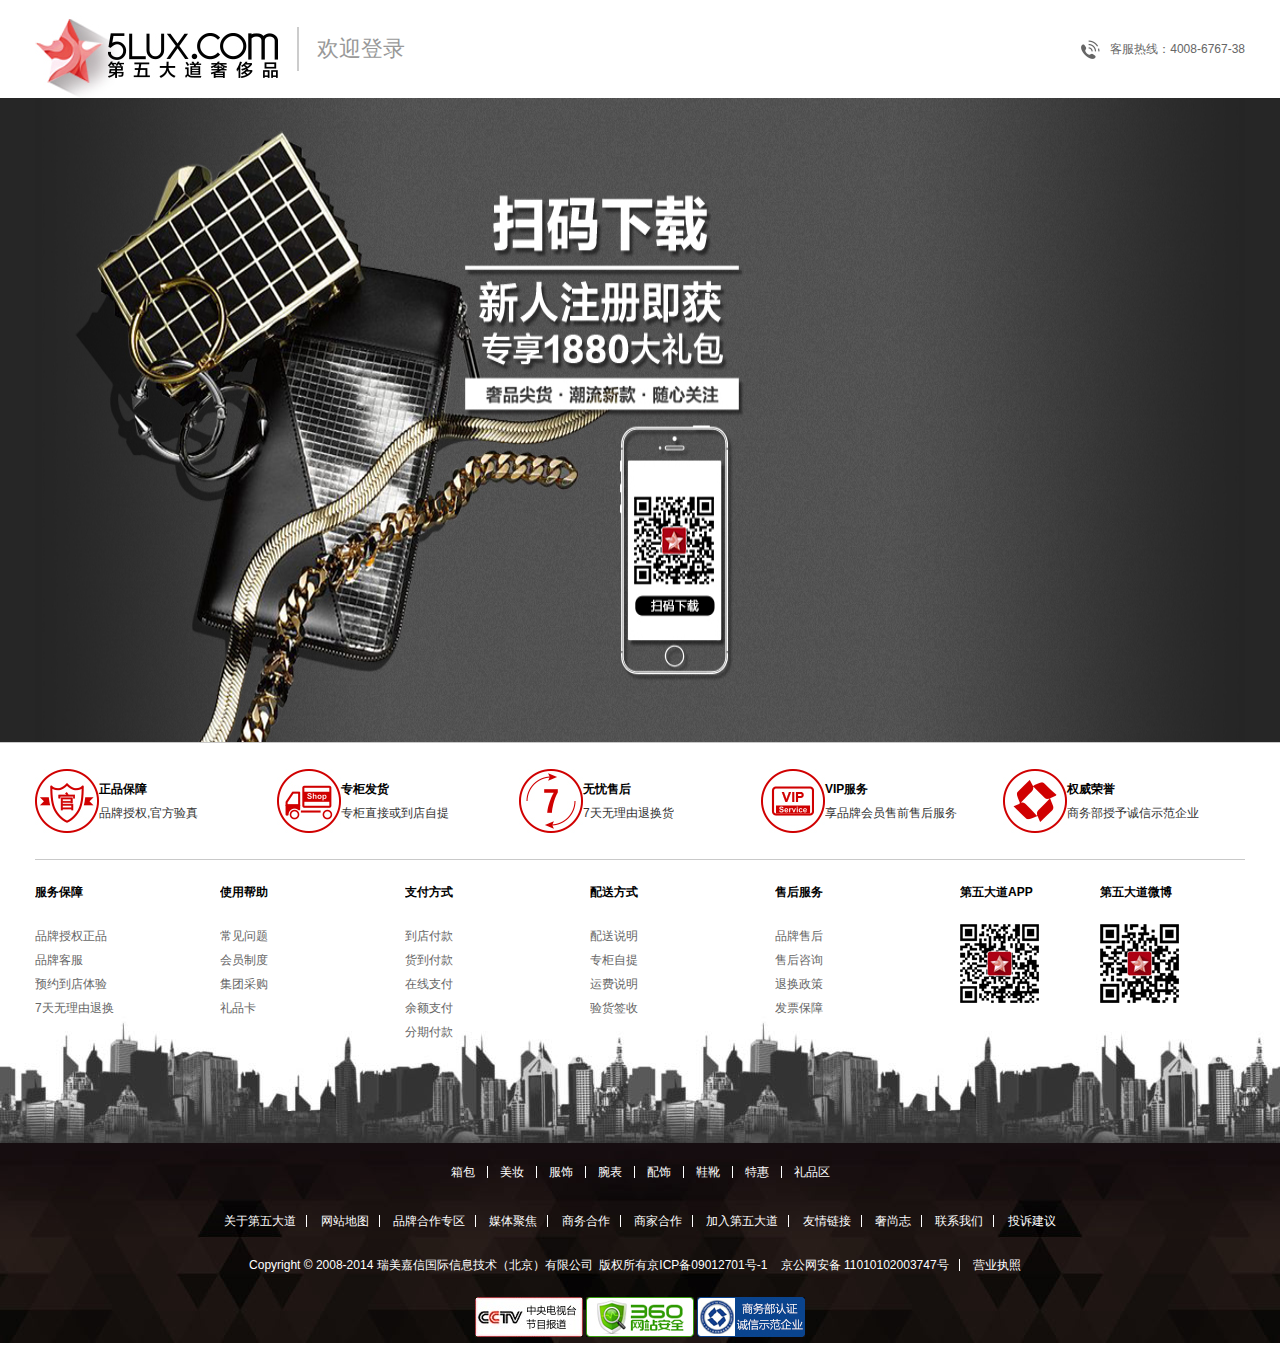
==== html/login.html @ a0257d9d "login页面背景图" ====
<!DOCTYPE html>
<html lang="en">

<head>
    <meta charset="UTF-8">
    <meta name="viewport" content="width=device-width, initial-scale=1.0">
    <meta http-equiv="X-UA-Compatible" content="ie=edge">
    <title>第五大道奢侈品网-中国奢侈品O2O网购平台，新款同步，门店提货</title>
    <link rel="stylesheet" href="../css/style.css">
</head>

<body>
    <header class="login">
        <div class="content clearfix">
            <a href="javascript:;" class="fl">
                <img src="../images/index/logo.jpg" alt="">
            </a>
            <span class="fl">欢迎登录</span>
            <p class="fr"><i></i>客服热线：4008-6767-38</p>
        </div>
    </header>
    <main class="login">
        <div class="content"></div>
    </main>

    <footer>
        <div class="content">
            <div class="footer_top clearfix">
                <ul class="footer_button">
                    <li>
                        <a href="javascript:;">
                            <img src="../images/index/footer_message01.jpg" alt="">
                        </a>
                        <div>
                            <p>正品保障</p>
                            <a href="javascript:;">品牌授权,官方验真</a>
                        </div>
                    </li>
                    <li>
                        <a href="javascript:;">
                            <img src="../images/index/footer_message02.jpg" alt="">
                        </a>
                        <div>
                            <p>专柜发货</p>
                            <a href="javascript:;">专柜直接或到店自提</a>
                        </div>
                    </li>
                    <li>
                        <a href="javascript:;">
                            <img src="../images/index/footer_message03.jpg" alt="">
                        </a>
                        <div>
                            <p>无忧售后</p>
                            <a href="javascript:;">7天无理由退换货</a>
                        </div>
                    </li>
                    <li>
                        <a href="javascript:;">
                            <img src="../images/index/footer_message04.jpg" alt="">
                        </a>
                        <div>
                            <p>VIP服务</p>
                            <a href="javascript:;">享品牌会员售前售后服务</a>
                        </div>
                    </li>
                    <li>
                        <a href="javascript:;">
                            <img src="../images/index/footer_message05.jpg" alt="">
                        </a>
                        <div>
                            <p>权威荣誉</p>
                            <a href="javascript:;">商务部授予诚信示范企业</a>
                        </div>
                    </li>
                </ul>
            </div>
            <div class="footer_center">
                <ul class="clearfix">
                    <li>
                        <span class="sp01">服务保障</span>
                        <span><a href="javascript:;" target="_blank">品牌授权正品</a></span>
                        <span><a href="javascript:;" target="_blank">品牌客服</a></span>
                        <span><a href="javascript:;" target="_blank">预约到店体验</a></span>
                        <span><a href="javascript:;" target="_blank">7天无理由退换</a></span>
                    </li>
                    <li>
                        <span class="sp01">使用帮助</span>
                        <span><a href="javascript:;" target="_blank">常见问题</a></span>
                        <span><a href="javascript:;" target="_blank">会员制度</a></span>
                        <span><a href="javascript:;" target="_blank">集团采购</a></span>
                        <span><a href="javascript:;" target="_blank">礼品卡</a></span>
                    </li>
                    <li>
                        <span class="sp01">支付方式</span>
                        <span><a href="javascript:;" target="_blank">到店付款</a></span>
                        <span><a href="javascript:;" target="_blank">货到付款</a></span>
                        <span><a href="javascript:;" target="_blank">在线支付</a></span>
                        <span><a href="javascript:;" target="_blank">余额支付</a></span>
                        <span><a href="javascript:;" target="_blank">分期付款</a></span>
                    </li>
                    <li>
                        <span class="sp01">配送方式</span>
                        <span><a href="javascript:;" target="_blank">配送说明</a></span>
                        <span><a href="javascript:;" target="_blank">专柜自提</a></span>
                        <span><a href="javascript:;" target="_blank">运费说明</a></span>
                        <span><a href="javascript:;" target="_blank">验货签收</a></span>
                    </li>
                    <li>
                        <span class="sp01">售后服务</span>
                        <span><a href="javascript:;" target="_blank">品牌售后</a></span>
                        <span><a href="javascript:;" target="_blank">售后咨询</a></span>
                        <span><a href="javascript:;" target="_blank">退换政策</a></span>
                        <span><a href="javascript:;" target="_blank">发票保障</a></span>
                    </li>
                    <li class="pht_app">
                        <span class="sp01">第五大道APP</span>
                        <span><img src="../images/index/footer_message06.jpg"></span>
                    </li>
                    <li class="pht_weibo">
                        <span class="sp01">第五大道微博</span>
                        <span><img src="../images/index/footer_message07.jpg"></span>
                    </li>
                </ul>
            </div>
            <div class="footer_bottom">
                <div class="footer_message_btm_t">
                    <a href="javascript:;" target="_blank">箱包</a>
                    <a href="javascript:;" target="_blank">美妆</a>
                    <a href="javascript:;" target="_blank">服饰</a>
                    <a href="javascript:;" target="_blank">腕表</a>
                    <a href="javascript:;" target="_blank">配饰</a>
                    <a href="javascript:;" target="_blank">鞋靴</a>
                    <a href="javascript:;" target="_blank">特惠</a>
                    <a href="javascript:;" target="_blank">礼品区</a>
                </div>
                <div class="footer_target">
                    <a href="javascript:;" target="_blank">关于第五大道</a>
                    <a href="javascript:;" target="_blank">网站地图</a>
                    <a href="javascript:;" target="_blank">品牌合作专区</a>
                    <a href="javascript:;" target="_blank">媒体聚焦</a>
                    <a href="javascript:;" target="_blank">商务合作</a>
                    <a href="javascript:;" target="_blank">商家合作</a>
                    <a href="javascript:;" target="_blank">加入第五大道</a>
                    <a href="javascript:;" target="_blank">友情链接</a>
                    <a href="javascript:;" target="_blank">奢尚志</a>
                    <a href="javascript:;" target="_blank">联系我们</a>
                    <a href="javascript:;" target="_blank" class="border0">投诉建议</a>
                    <p style="width:100%; padding:20px 0;">Copyright © 2008-2014 瑞美嘉信国际信息技术（北京）有限公司&nbsp;
                        版权所有京ICP备09012701号-1
                        <a target="_blank" href="javascript:;"><span>京公网安备 11010102003747号</span></a>
                        <a target="_blank" href="javascript:;" class="border0"><span>营业执照</span></a>
                    </p>
                </div>
                <a href="javascript:;"><img src="../images/index/contact_pic1.jpg"></a>
                <a href="javascript:;"><img src="../images/index/contact_pic2.jpg"></a>
                <a href="javascript:;"><img src="../images/index/contact_pic3.jpg"></a>
            </div>
        </div>
    </footer>

</body>

</html>
---- css/style.css ----
@charset "UTF-8";
body,
h1,
h2,
h3,
h4,
h5,
h6,
p,
a,
img,
ul,
li,
ol,
dl,
dt,
dd,
input,
figure,
figcaption {
  padding: 0;
  margin: 0;
}

ul,
ol {
  list-style: none;
}

img {
  display: block;
  border: 0;
}

input {
  outline: none;
}

body {
  font-size: 12px;
  font: 12px/200% 'microsoft yahei', '微软雅黑', Helvetica, Arial, Tahoma, "黑体", '宋体', sans-serif;
  color: #666;
}

h1,
h2,
h3,
h4,
h5,
h6 {
  font-weight: normal;
}

a {
  text-decoration: none;
  color: #666;
}

header,
footer,
nav,
main,
section,
aside,
article,
figure,
figcaption {
  display: block;
}

.fl {
  float: left;
}

.fr {
  float: right;
}

.ta-c {
  text-align: center;
}

.ta-l {
  text-align: left;
}

.ta-r {
  text-align: right;
}

.clearfix::after {
  content: "";
  display: block;
  height: 0;
  clear: both;
  visibility: hidden;
}

a {
  display: block;
}

a:hover {
  color: #b28247;
}

.content {
  width: 1210px;
  margin: 0 auto;
}

html, body {
  height: 100%;
}

/* footer */
footer {
  height: 600px;
  background: url(./images/index/footer_message_bg.jpg) center;
  border-top: 1px solid #c9c9c9;
}

footer .content .footer_top {
  height: 116px;
  border-bottom: 1px solid #c9c9c9;
}

footer .content .footer_top ul > li {
  width: 242px;
  height: 64px;
  float: left;
  margin-top: 26px;
}

footer .content .footer_top ul > li a {
  float: left;
  overflow: hidden;
}

footer .content .footer_top ul > li div {
  display: inline-block;
  width: 160px;
  height: 48px;
  margin-top: 8px;
}

footer .content .footer_top ul > li div p {
  font-weight: bold;
  color: #000;
}

footer .content .footer_top ul > li div a {
  color: #333;
  font-size: 12px;
}

footer .content .footer_top ul > li div a:hover {
  text-decoration: underline;
}

footer .content .footer_top ul > li div a img {
  width: 64px;
  height: 64px;
  display: inline-block;
  padding-left: 10px;
  padding-right: 5px;
  cursor: pointer;
  vertical-align: top;
}

footer .content .footer_center {
  height: 283px;
}

footer .content .footer_center ul li {
  float: left;
  width: 185px;
  overflow: hidden;
}

footer .content .footer_center ul li.pht_app {
  width: 140px;
  height: 283px;
}

footer .content .footer_center ul li.pht_weibo {
  width: 125px;
  height: 283px;
}

footer .content .footer_center ul li span.sp01 {
  font-weight: bold;
  color: #000;
  margin-top: 20px;
  margin-bottom: 20px;
  display: block;
}

footer .content .footer_center ul li a {
  font-size: 12px;
  line-height: 24px;
}

footer .content .footer_center ul li a:hover {
  text-decoration: underline;
  color: #333;
}

footer .content .footer_bottom {
  text-align: center;
}

footer .content .footer_bottom .footer_message_btm_t {
  line-height: 66px;
  font-size: 0;
}

footer .content .footer_bottom .footer_message_btm_t a {
  display: inline-block;
  font-size: 12px;
  line-height: 12px;
  border-right: solid #fff 1px;
  color: #fff;
  padding: 0 12px;
}

footer .content .footer_bottom .footer_message_btm_t a:hover {
  text-decoration: underline;
}

footer .content .footer_bottom .footer_message_btm_t a:last-child {
  border: 0;
}

footer .content .footer_bottom .footer_target a {
  display: inline-block;
  font-size: 12px;
  line-height: 12px;
  border-right: solid #fff 1px;
  color: #fff;
  padding: 0 10px;
}

footer .content .footer_bottom .footer_target a:hover {
  text-decoration: underline;
}

footer .content .footer_bottom .footer_target .border0 {
  border: 0;
}

footer .content .footer_bottom .footer_target p {
  padding: 20px 0;
  color: #fff;
}

footer .content .footer_bottom a {
  display: inline-block;
  border: 0;
}

footer {
  height: 600px;
  background: url(../images/index/footer_message_bg.jpg) center;
}

header.login {
  width: 100%;
  height: 98px;
}

header.login a {
  height: 98px;
  overflow: hidden;
  vertical-align: top;
}

header.login span {
  line-height: 44px;
  font-size: 22px;
  color: #999;
  vertical-align: middle;
  padding-left: 18px;
  border-left: solid #ccc 2px;
  margin-top: 27px;
  margin-left: 18px;
}

header.login p {
  line-height: 98px;
}

header.login p i {
  display: inline-block;
  width: 19px;
  height: 19px;
  padding-right: 10px;
  background-image: url(../images/index/phone-logo.png);
  background-size: 19px 19px;
  background-repeat: no-repeat;
  vertical-align: middle;
}

main.login {
  background: #262626;
}

main.login .content {
  background: url(../images/index/login_background1.jpg) no-repeat;
  padding: 30px 0;
  background-size: 100% 584px;
  position: relative;
  width: 1210px;
  height: 584px;
  background-repeat: no-repeat;
  background-size: 100% 100%;
  margin: 0 auto;
}
/*# sourceMappingURL=style.css.map */
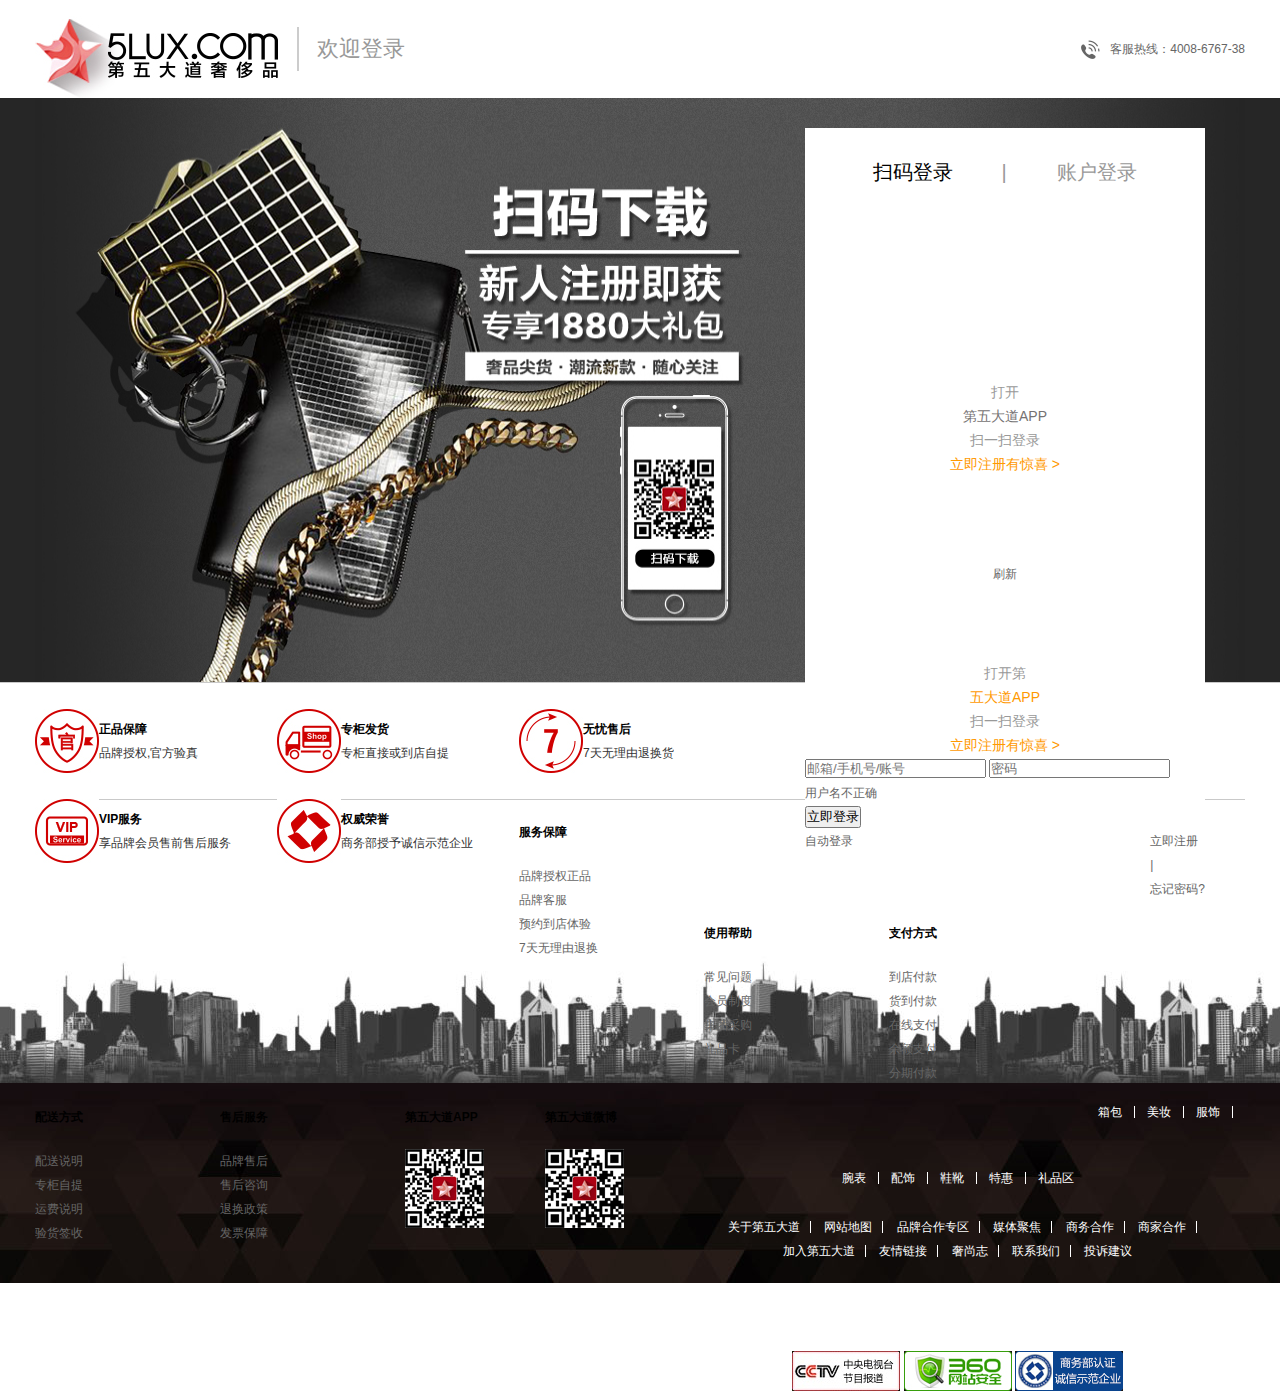
==== commit c08dccab: "登录页面，购物车页面，商品详情页面静态页面" ====
--- a/html/login.html
+++ b/html/login.html
@@ -20,7 +20,92 @@
         </div>
     </header>
     <main class="login">
-        <div class="content"></div>
+        <div class="content">
+            <div class="loginRight fr">
+                <ul class="log-title">
+                    <li class="list-active fl">扫码登录</li>|
+                    <li class="fr">账户登录</li>
+                </ul>
+                <div class="loginBody">
+                    <!-- 默认扫码 -->
+                    <div class="is-qcode-con" id="is_qcode_scan">
+                        <div class="qcode-hook">
+                            <img src="" class="scanqrcode_img">
+                            <img class="qc-img" src="">
+                        </div>
+                        <p>打开
+                            <a href="javascript:;">第五大道APP</a>
+                            扫一扫登录<br><a href="javascript:;" class="orange">立即注册有惊喜 &gt;</a> </p>
+                        <input type="hidden" name="tvalue">
+                    </div>
+                    <!-- 扫码成功提示 -->
+                    <div class="is-qcode-con" id="is_qcode_success">
+                        <img src="">
+                        <p style="padding:30px 0 15px; color: #333;font-size: 18px;">扫码成功</p>
+                        <p style="font-size: 14px;color: #999;">请勿刷新本页面，按手机提示操作！</p>
+                    </div>
+                    <!-- 扫码失败提示 -->
+                    <div class="is-qcode-con" id="is_qcode_error" style="display: table-cell;">
+                        <div class="q-faild" style="background-image: url(/vendor/images/5lux/login/new/qcode.png);">
+                            <div class="q-faild-mk">
+                                <div class="q-faild-mk-tt">二维码已过期</div>
+                                <a href="javascript:;" onclick="reset_data()" class="q-faild-mk-cn"
+                                    style="text-decoration: none;">刷新</a>
+                            </div>
+                        </div>
+                        <p class="start-text">打开第
+                            <a href="javascript:;">五大道APP</a>
+                            扫一扫登录<br><a href="javascript:;">立即注册有惊喜 &gt;</a> </p>
+                    </div>
+                    <!-- 账号密码登录 -->
+                    <div class="is-hook is_user" style="display: block;">
+                        <form method="post" id="submit" accept-charset="utf-8">
+                            <input type="text" name="username" value="" class="inp-hook text" placeholder="邮箱/手机号/账号">
+                            <input type="password" name="password" value="" class="inp-hook password" placeholder="密码">
+                            <div class="error-tip">
+                                <div class="error-tip-wp">
+                                    <!--错误提示默认关闭-->
+                                    <i class="tip-logo"></i>
+                                    <p class="tip-text">用户名不正确</p>
+                                </div>
+                            </div>
+                            <input type="submit" id="loginsubmit" value="立即登录" class="sub-btn submit">
+                            <ul class="sub-bottom">
+                                <li class="sub-bottom-left fl">
+                                    <label>
+                                        <input type="checkbox" name="" style="display: none;">
+                                        <i></i>
+                                    </label>
+                                    <p>自动登录</p>
+                                </li>
+                                <li class="sub-bottom-right fr">
+                                    <a href="javascript:;" class="rightSubmit">立即注册</a> |
+                                    <a href="javascript:;">忘记密码?</a> </li>
+                                <input type="hidden" name="returnurl" value="">
+                            </ul>
+                        </form>
+                    </div>
+                </div>
+                <div class="other-type"></div>
+                <div class="is_ot">
+                    <ul class="ul-hook">
+                        <li class="li-hook">
+                            <a title="微信用户登录" href="http://www.5lux.com/user/provider/weixin"><i class="i-hook is_wx"
+                                    data-base="is_wx_s"></i></a>
+                        </li>
+                        <li class="li-hook">
+                            <a title="QQ用户登录" href="http://www.5lux.com/user/provider/qq"><i class="i-hook is_qq"
+                                    data-base="is_qq_s"></i></a>
+                        </li>
+                        <li class="li-hook">
+                            <a title="新浪微博用户登录" href="http://www.5lux.com/user/provider/weibo"><i class="i-hook is_wb"
+                                    data-base="is_wb_s"></i></a>
+                        </li>
+                        <span class="after-hook"></span>
+                    </ul>
+                </div>
+            </div>
+        </div>
     </main>
 
     <footer>
--- a/css/style.css
+++ b/css/style.css
@@ -68,6 +68,11 @@
   display: block;
 }
 
+tbody, td, tr, th {
+  border: none;
+  text-align: left;
+}
+
 .fl {
   float: left;
 }
@@ -311,9 +316,1364 @@
   background-size: 100% 584px;
   position: relative;
   width: 1210px;
-  height: 584px;
+  height: 524px;
   background-repeat: no-repeat;
   background-size: 100% 100%;
   margin: 0 auto;
 }
+
+main.login .content .loginRight {
+  width: 400px;
+  margin-right: 40px;
+  background: #fff;
+}
+
+main.login .content .loginRight > ul.log-title {
+  margin: 0 20px;
+  margin-top: 34px;
+  font-size: 20px;
+  line-height: 20px;
+  height: 20px;
+  color: #999;
+}
+
+main.login .content .loginRight > ul.log-title > li {
+  font-size: 20px;
+  line-height: 20px;
+  font-weight: 400;
+  width: 49%;
+  text-align: center;
+  cursor: pointer;
+}
+
+main.login .content .loginRight > ul.log-title > li.list-active {
+  color: #000;
+}
+
+main.login .content .loginRight > div.loginBody {
+  width: 100%;
+  height: 380px;
+}
+
+main.login .content .loginRight > div.loginBody .is-qcode-con {
+  width: 400px;
+  margin: 0 auto;
+  vertical-align: middle;
+  text-align: center;
+}
+
+main.login .content .loginRight > div.loginBody .is-qcode-con .qcode-hook {
+  height: 165px;
+  display: inline-block;
+}
+
+main.login .content .loginRight > div.loginBody .is-qcode-con .qcode-hook img {
+  vertical-align: top;
+}
+
+main.login .content .loginRight > div.loginBody .is-qcode-con .qcode-hook img.qc-img {
+  margin-left: 20px;
+  height: 165px;
+  display: none;
+  width: 0px;
+}
+
+main.login .content .loginRight > div.loginBody .is-qcode-con > p {
+  padding-top: 25px;
+  font-size: 14px;
+  color: #999999;
+}
+
+main.login .content .loginRight > div.loginBody .is-qcode-con > p a {
+  color: #757272;
+}
+
+main.login .content .loginRight > div.loginBody .is-qcode-con > p a.orange {
+  color: #ff9900;
+}
+
+main.login .content .loginRight > div.loginBody .is-qcode-con#is_qcode_success {
+  display: none;
+}
+
+main.login .content .loginRight > div.loginBody .is-qcode-con .q-faild {
+  width: 160px;
+  height: 160px;
+  background-repeat: no-repeat;
+  background-size: 160px 160px;
+  margin: 0 auto;
+  background-image: url(../images/index/qcode.png);
+}
+
+main.login .content .loginRight > div.loginBody .is-qcode-con .q-faild .q-faild-mk {
+  width: 160px;
+  height: 160px;
+  background-repeat: no-repeat;
+  background-size: 160px 160px;
+  margin: 0 auto;
+}
+
+main.login .content .loginRight > div.loginBody .is-qcode-con .q-faild .q-faild-mk .q-faild-mk-tt {
+  height: 18px;
+  line-height: 18px;
+  font-size: 18px;
+  padding: 48px 0 20px;
+  color: #fff;
+  text-align: center;
+}
+
+main.login .content .loginRight > div.loginBody .is-qcode-con > p.start-text {
+  padding-top: 25px;
+  font-size: 14px;
+  color: #999999;
+}
+
+main.login .content .loginRight > div.loginBody .is-qcode-con > p.start-text a {
+  color: #ff9900;
+}
+
+main.login .content .loginRight > div.loginBody .is-hook {
+  height: 100%;
+}
+
+main.login .content .loginRight > div.loginBody .is-hook#submit {
+  padding-top: 20px;
+}
+
+main.login .content .loginRight > div.loginBody .is-hook#submit .inp-hook {
+  display: block;
+  margin: 0 31px;
+  margin-top: 16px;
+  width: 296px;
+  height: 48px;
+  border: 1px solid #CCC;
+  padding: 0 20px;
+  font-size: 14px;
+}
+
+main.login .content .loginRight > div.loginBody .is-hook#submit .error-tip {
+  width: 338px;
+  margin: 0 31px;
+  height: 54px;
+}
+
+main.login .content .loginRight > div.loginBody .is-hook#submit .error-tip .error-tip-wp {
+  font-size: 0;
+  display: inline-block;
+  *zoom: 1;
+  *display: block;
+  color: #f62b0f;
+  height: 14px;
+  line-height: 14px;
+  margin: 20px 0;
+  /* cursor: pointer; */
+  display: none;
+}
+
+main.login .content .loginRight > div.loginBody .is-hook#submit .error-tip .error-tip-wp .tip-logo {
+  display: inline-block;
+  width: 14px;
+  height: 14px;
+  background-image: url(/vendor/images/5lux/login/new/close.png);
+  background-size: 14px 14px;
+  background-repeat: no-repeat;
+  vertical-align: middle;
+}
+
+main.login .content .loginRight > div.loginBody .is-hook#submit .error-tip .error-tip-wp .tip-text {
+  height: 14px;
+  line-height: 14px;
+  font-size: 14px;
+  display: inline-block;
+  *zoom: 1;
+  *display: block;
+  vertical-align: middle;
+  margin-left: 5px;
+}
+
+main.login .content .loginRight > div.loginBody .is-hook#submit .sub-btn {
+  transition: all linear 0.5s;
+  -moz-transition: all linear 0.5s;
+  -webkit-transition: all linear 0.5s;
+  -o-transition: all linear 0.5s;
+  /* display: inline-block; */
+  width: 338px;
+  height: 50px;
+  line-height: 50px;
+  text-align: center;
+  color: #fff;
+  background: #333;
+  margin: 0 31px;
+  /* text-decoration: none; */
+  font-size: 18px;
+  border: none;
+  cursor: pointer;
+}
+
+main.login .content .loginRight > div.loginBody .is-hook#submit .sub-bottom {
+  margin: 0 31px;
+  margin-top: 20px;
+  height: 14px;
+  line-height: 14px;
+  font-size: 0;
+  color: #999;
+}
+
+main.login .content .loginRight > div.loginBody .is-hook#submit .sub-bottom .sub-bottom-left label {
+  display: inline-block;
+  vertical-align: middle;
+  *zoom: 1;
+  *display: block;
+  width: 14px;
+  height: 14px;
+  background-image: url(/vendor/images/5lux/login/new/is_yes_bg.png);
+  background-size: 14px 14px;
+  background-repeat: no-repeat;
+  cursor: pointer;
+}
+
+main.login .content .loginRight > div.loginBody .is-hook#submit .sub-bottom .sub-bottom-left P {
+  display: inline-block;
+  *zoom: 1;
+  *display: block;
+  font-size: 14px;
+  vertical-align: middle;
+  margin-left: 5px;
+}
+
+main.login .content .loginRight > div.loginBody .is-hook#submit .sub-bottom .sub-bottom .sub-bottom-right {
+  height: 100%;
+  font-size: 14px;
+}
+
+main.login .content .loginRight > div.loginBody .is-hook#submit .sub-bottom .sub-bottom .sub-bottom-right .rightSubmit {
+  color: #ff9900;
+}
+
+main.login .content .loginRight .other-type {
+  height: 16px;
+  width: 100%;
+  background: url(/vendor/images/5lux/login/new/other-type.jpg) 100% 100% no-repeat;
+}
+
+main.login .content .loginRight .is_ot {
+  height: 74px;
+  position: relative;
+  margin: 0 94px;
+}
+
+main.login .content .loginRight .is_ot .ul-hook {
+  position: absolute;
+  width: 100%;
+  height: 32px;
+  top: 0;
+  bottom: 0;
+  margin: auto;
+}
+
+main.login .content .loginRight .is_ot .ul-hook .is_ot .li-hook {
+  height: 32px;
+  width: 33.333333333%;
+  float: left;
+  text-align: center;
+}
+
+main.login .content .loginRight .is_ot .ul-hook .is_ot .li-hook .is_wx {
+  background-image: url(/vendor/images/5lux/login/new/is_wx.png);
+}
+
+main.login .content .loginRight .is_ot .ul-hook .is_ot .li-hook .is_qq {
+  background-image: url(/vendor/images/5lux/login/new/is_qq.png);
+}
+
+main.login .content .loginRight .is_ot .ul-hook .is_ot .li-hook .is_wb {
+  background-image: url(/vendor/images/5lux/login/new/is_wb.png);
+}
+
+main.details {
+  width: 1100px;
+  margin: 0 auto;
+  overflow: hidden;
+  zoom: 1;
+  margin-top: 15px;
+}
+
+main.details section.images div.imgLeft {
+  width: 480px;
+}
+
+main.details section.images div.imgLeft div.img {
+  border: solid 1px #EAEAEA;
+  width: 478px;
+  height: 478px;
+  overflow: hidden;
+  text-align: center;
+  position: relative;
+}
+
+main.details section.images div.imgLeft div.img img {
+  position: absolute;
+  left: 0px;
+  top: 0px;
+  right: 0px;
+  bottom: 0px;
+  margin: auto;
+  width: 478px;
+  height: auto;
+}
+
+main.details section.images div.imgLeft > .pictureWll {
+  overflow: hidden;
+  width: 480px;
+  padding: 25px 0;
+  position: relative;
+}
+
+main.details section.images div.imgLeft > .pictureWll .arrLeft {
+  position: absolute;
+  top: 25px;
+  left: 0;
+  width: 15px;
+  height: 87px;
+  cursor: pointer;
+  background: transparent url(../images/index/brandstore_share.png) no-repeat -32px -362px;
+  background-color: #f2f2f2;
+}
+
+main.details section.images div.imgLeft > .pictureWll .picturenCenter {
+  width: 450px;
+  height: 87px;
+  padding-left: 13px;
+  overflow: hidden;
+}
+
+main.details section.images div.imgLeft > .pictureWll .picturenCenter > ul {
+  width: 1000px;
+  height: 87px;
+  z-index: 1;
+  overflow: hidden;
+  position: relative;
+}
+
+main.details section.images div.imgLeft > .pictureWll .picturenCenter > ul li {
+  width: 83px;
+  height: 87px;
+  margin: 0 3px;
+  float: left;
+  text-align: center;
+  position: relative;
+  border: 1px solid #ccc;
+}
+
+main.details section.images div.imgLeft > .pictureWll .picturenCenter > ul li img {
+  height: 85px;
+  margin: 0 auto;
+}
+
+main.details section.images div.imgLeft > .pictureWll .arrRight {
+  position: absolute;
+  top: 25px;
+  right: 0;
+  width: 15px;
+  height: 87px;
+  cursor: pointer;
+  background: transparent url(../images/index/brandstore_share.png) no-repeat -32px -362px;
+  background-color: #f2f2f2;
+}
+
+main.details section.images div.imgLeft > .new-left-content {
+  padding: 20px;
+  height: 20px;
+}
+
+main.details section.images div.imgLeft > .new-left-content li {
+  float: left;
+  height: 20px;
+  margin-right: 20px;
+  cursor: pointer;
+}
+
+main.details section.images div.imgLeft > .new-left-content li i {
+  width: 20px;
+  height: 20px;
+  background-repeat: no-repeat;
+  background-size: 20px 20px;
+  margin-right: 10px;
+  float: left;
+}
+
+main.details section.images div.imgLeft > .new-left-content li i.collect {
+  background-image: url(../images/details/collect.png);
+}
+
+main.details section.images div.imgLeft > .new-left-content li i.share {
+  background-image: url(../images/details/share.png);
+}
+
+main.details section.images div.imgLeft > .new-left-content li p {
+  font-size: 12px;
+  color: #999;
+  margin: 0;
+  height: 20px;
+  line-height: 20px;
+  float: left;
+}
+
+main.details section.images div.imgRight {
+  width: 560px;
+  min-height: 615px;
+  overflow: hidden;
+  float: left;
+  padding-left: 60px;
+  overflow-x: hidden;
+}
+
+main.details section.images div.imgRight .gd_text_con {
+  position: relative;
+  width: 100%;
+}
+
+main.details section.images div.imgRight .gd_text_con .goodsTitle {
+  width: 100%;
+  overflow: hidden;
+  zoom: 1;
+  line-height: 30px;
+  font-size: 18px;
+  border-bottom: 1px dotted #bfbfbf;
+}
+
+main.details section.images div.imgRight .gd_text_con .goodsTitle a {
+  color: #999;
+}
+
+main.details section.images div.imgRight .gd_text_con .goodsTitle a:hover {
+  color: #ff9900;
+}
+
+main.details section.images div.imgRight .gd_text_con .goodsTitle h2 {
+  color: #000;
+}
+
+main.details section.images div.imgRight .gd_text_con .goodsTitle p {
+  color: #999;
+  font-size: 12px;
+}
+
+main.details section.images div.imgRight .gd_text_con .goodsPrice {
+  padding: 10px 0 10px;
+  vertical-align: middle;
+  position: relative;
+}
+
+main.details section.images div.imgRight .gd_text_con .goodsPrice > p {
+  color: #c8a985;
+  font-size: 28px;
+  line-height: 34px;
+}
+
+main.details section.images div.imgRight .gd_text_con .goodsPrice div.redCard {
+  position: relative;
+  display: inline-block;
+  cursor: pointer;
+  margin-top: 10px;
+  margin-left: 10px;
+}
+
+main.details section.images div.imgRight .gd_text_con .goodsPrice div.redCard p {
+  display: inline-block;
+  text-align: center;
+  width: 80px;
+  height: 20px;
+  line-height: 20px;
+  font-size: 12px;
+  color: #fff;
+  background: #c8a985;
+  border-radius: 10px;
+}
+
+main.details section.images div.imgRight .gd_text_con .goodsPrice div.redCard .todolist {
+  position: absolute;
+  left: 0px;
+  top: 28px;
+  width: 202px;
+  height: 124px;
+  background: #FFF;
+  z-index: 1;
+  border: 1px solid #CCC;
+  border-top: none;
+  border-radius: 3px;
+  text-align: center;
+  padding-top: 20px;
+  display: none;
+}
+
+main.details section.images div.imgRight .gd_text_con .goodsPrice div.redCard .todolist .todolist-top {
+  position: absolute;
+  top: -6px;
+  left: 0px;
+  width: 202px;
+  height: 6px;
+  background: url(http://img550.5lux.com.cn/2017/06/13/mn/149734560273_202x6.jpg) no-repeat;
+}
+
+main.details section.images div.imgRight .gd_text_con .goodsPrice div.redCard .todolist > p {
+  font-size: 12px;
+}
+
+main.details section.images div.imgRight .gd_text_con .goodsPrice div.qrCode {
+  float: right;
+  width: 200px;
+  height: 30px;
+  position: relative;
+  margin-top: 6px;
+  cursor: pointer;
+}
+
+main.details section.images div.imgRight .gd_text_con .goodsPrice div.qrCode img {
+  display: none;
+  position: absolute;
+  left: 0px;
+  top: 30px;
+  z-index: 90;
+}
+
+main.details section.images div.imgRight .gd_text_con .goodsPrice div.qrCode i {
+  display: inline-block;
+  width: 27px;
+  height: 26px;
+  background: url(../images/details/qrcode-s.jpg) no-repeat;
+}
+
+main.details section.images div.imgRight .gd_text_con .goodsPrice div.qrCode b {
+  display: inline-block;
+  width: 12px;
+  height: 26px;
+  margin: 0px 2px;
+  background: url(../images/details/bArr.png) no-repeat;
+}
+
+main.details section.images div.imgRight .gd_text_con .goodsPrice div.qrCode p {
+  width: 120px;
+  top: 0;
+  left: 43px;
+  height: 26px;
+  line-height: 26px;
+  color: #666666;
+}
+
+main.details section.images div.imgRight .gd_text_con .goodsPrice div.qrCode:hover b {
+  background: url(../images/details/tArr.png) no-repeat;
+}
+
+main.details section.images div.imgRight .gd_text_con .installPrice {
+  border-bottom: 1px dotted #bfbfbf;
+}
+
+main.details section.images div.imgRight .gd_text_con .installPrice .installment {
+  height: 40px;
+  line-height: 30px;
+  font-size: 12px;
+  position: relative;
+}
+
+main.details section.images div.imgRight .gd_text_con .installPrice .installment .stage {
+  display: inline-block;
+  width: 90px;
+  padding-left: 10px;
+}
+
+main.details section.images div.imgRight .gd_text_con .installPrice .installment .installprice {
+  font-size: 20px;
+  font-weight: bold;
+  color: #c8a985;
+}
+
+main.details section.images div.imgRight .gd_text_con .installPrice .installment .installnum {
+  display: inline-block;
+  padding-right: 20px;
+}
+
+main.details section.images div.imgRight .gd_text_con .installPrice .installment .installnum .installmentBox {
+  display: none;
+  position: absolute;
+  -webkit-box-shadow: 0 0 3px 2px #ccc;
+          box-shadow: 0 0 3px 2px #ccc;
+  top: 0;
+  left: 240px;
+  z-index: 9;
+  background: #fff;
+  padding: 5px 10px;
+  font-size: 12px;
+  line-height: 22px;
+}
+
+main.details section.images div.imgRight .gd_text_con .installPrice .service_img {
+  position: relative;
+}
+
+main.details section.images div.imgRight .gd_text_con .installPrice .service_img > a {
+  position: absolute;
+  width: 220px;
+  height: 40px;
+  left: 71px;
+  top: 0px;
+}
+
+main.details section.images div.imgRight .gd_text_con .installPrice .service_img > a.problem {
+  left: 298px;
+}
+
+main.details section.images div.imgRight .gd_text_con > .color {
+  margin-top: 15px;
+  width: 100%;
+  overflow: hidden;
+  zoom: 1;
+}
+
+main.details section.images div.imgRight .gd_text_con > .color .colorTitle {
+  width: 80px;
+  padding-left: 13px;
+  text-align: left;
+  overflow: hidden;
+}
+
+main.details section.images div.imgRight .gd_text_con > .color .colorSelect {
+  width: 460px;
+  min-width: 110px;
+  position: relative;
+}
+
+main.details section.images div.imgRight .gd_text_con > .color .colorSelect ul li {
+  float: left;
+  margin: 0 13px 13px 0;
+  position: relative;
+  min-width: 32px;
+  border: 1px solid #c9c9c9;
+}
+
+main.details section.images div.imgRight .gd_text_con > .color .colorSelect ul li a {
+  display: block;
+  /* border: 1px solid #ccc; */
+  padding: 3px 4px;
+  background-color: #fff;
+  text-align: center;
+  min-width: 22px;
+}
+
+main.details section.images div.imgRight .gd_text_con > .color .colorSelect ul li a:hover {
+  color: #c8a985;
+}
+
+main.details section.images div.imgRight .gd_text_con > .color .colorSelect ul li.target {
+  border: 1px solid #dc0000;
+}
+
+main.details section.images div.imgRight .gd_text_con > .count {
+  padding-bottom: 20px;
+  margin-top: 15px;
+  border-bottom: 1px dotted #bfbfbf;
+  width: 100%;
+  overflow: hidden;
+  zoom: 1;
+}
+
+main.details section.images div.imgRight .gd_text_con > .count .countTitle {
+  width: 80px;
+  padding-left: 13px;
+  text-align: left;
+  overflow: hidden;
+}
+
+main.details section.images div.imgRight .gd_text_con > .count .conutQuantity {
+  width: 135px;
+  min-width: 110px;
+  float: left;
+  position: relative;
+}
+
+main.details section.images div.imgRight .gd_text_con > .count .conutQuantity > a {
+  display: block;
+  width: 22px;
+  height: 22px;
+  position: absolute;
+  z-index: 1;
+}
+
+main.details section.images div.imgRight .gd_text_con > .count .conutQuantity > a.btn_reduce {
+  left: 0px;
+  background: #c8a985 url(../images/index/brandstore_share.png) no-repeat -311px -292px;
+}
+
+main.details section.images div.imgRight .gd_text_con > .count .conutQuantity > a.btn_add {
+  left: 72px;
+  background: #c8a985 url(../images/index/brandstore_share.png) no-repeat -268px -292px;
+}
+
+main.details section.images div.imgRight .gd_text_con > .count .conutQuantity .buy_ntext {
+  display: block;
+  width: 42px;
+  height: 19px;
+  line-height: 19px;
+  vertical-align: middle;
+  font-weight: bold;
+  margin-left: 24px;
+  text-align: center;
+}
+
+main.details section.images div.imgRight .gd_text_con .gd_priceCon {
+  vertical-align: middle;
+  position: relative;
+}
+
+main.details section.images div.imgRight .gd_text_con .gd_priceCon > p {
+  color: #999;
+}
+
+main.details section.images div.imgRight .gd_text_con .gd_priceCon > p > span {
+  padding-left: 13px;
+  width: 80px;
+  float: left;
+}
+
+main.details section.images div.imgRight .gd_text_con .gd_priceCon > p > u {
+  color: #ff9900;
+  margin: 0 5px;
+}
+
+main.details section.images div.imgRight .gd_text_con .gd_priceCon > p > a {
+  display: inline;
+}
+
+main.details section.images div.imgRight .gd_text_con .purchase {
+  margin-top: 15px;
+  width: 100%;
+  overflow: hidden;
+  zoom: 1;
+  position: relative;
+}
+
+main.details section.images div.imgRight .gd_text_con .purchase > div {
+  margin-left: 10px;
+  height: 35px;
+}
+
+main.details section.images div.imgRight .gd_text_con .purchase > div#go-by a {
+  display: inline-block;
+  font-size: 14px;
+  color: #c8a985;
+  line-height: 33px;
+  height: 33px;
+  width: 118px;
+  border: 1px solid #c8a985;
+  text-align: center;
+}
+
+main.details section.images div.imgRight .gd_text_con .purchase > div#shopping-bag a {
+  display: inline-block;
+  height: 35px;
+  line-height: 35px;
+  vertical-align: middle;
+  color: white;
+  font-family: 微软雅黑;
+  font-size: 14px;
+  cursor: pointer;
+  padding: 0px 28px 0px 52px;
+  background: #c8a985;
+  position: relative;
+}
+
+main.details section.images div.imgRight .gd_text_con .purchase > div#shopping-bag a b {
+  width: 25px;
+  height: 35px;
+  left: 24px;
+  top: 0;
+  display: inline-block;
+  position: absolute;
+  background: url(../images/index/brandstore_share.png) no-repeat -270px -335px;
+}
+
+main.details section.images div.imgRight .gd_text_con > ul.faith {
+  padding-top: 30px;
+  height: 48px;
+  font-size: 0;
+}
+
+main.details section.images div.imgRight .gd_text_con > ul.faith > li {
+  float: left;
+  height: 48px;
+  margin-right: 40px;
+  cursor: pointer;
+}
+
+main.details section.images div.imgRight .gd_text_con > ul.faith > li:last-child {
+  margin-right: 0;
+}
+
+main.details section.images div.imgRight .gd_text_con > ul.faith > li i {
+  float: left;
+  width: 48px;
+  height: 48px;
+  background-repeat: no-repeat;
+  background-size: 48px 48px;
+  margin-right: 16px;
+}
+
+main.details section.images div.imgRight .gd_text_con > ul.faith > li i.faith_one {
+  background-image: url(../images/details/guaranteed_warranty.png);
+}
+
+main.details section.images div.imgRight .gd_text_con > ul.faith > li i.faith_two {
+  background-image: url(../images/details/faith_enterprise.png);
+}
+
+main.details section.images div.imgRight .gd_text_con > ul.faith > li i.faith_thr {
+  background-image: url(../images/details/guarantee.png);
+}
+
+main.details section.images div.imgRight .gd_text_con > ul.faith > li p {
+  font-size: 14px;
+  color: #999;
+  margin: 0;
+  height: 48px;
+  line-height: 48px;
+  float: left;
+  vertical-align: middle;
+}
+
+main.details section.contentTitle {
+  width: 1100px;
+  height: 35px;
+  margin: 0 auto;
+}
+
+main.details section.contentTitle .titleLeft {
+  width: 198px;
+  border: 1px solid #c9c9c9;
+  float: left;
+}
+
+main.details section.contentTitle .titleLeft .title_head {
+  height: 33px;
+  line-height: 33px;
+  text-align: center;
+  color: #666;
+  cursor: pointer;
+  position: relative;
+}
+
+main.details section.contentTitle .titleLeft .title_head b {
+  width: 20px;
+  height: 33px;
+  position: absolute;
+  top: 0;
+  right: 0;
+  background: url(../images/index/brandstore_share.png) no-repeat -236px -288px;
+}
+
+main.details section.contentTitle .titleRight {
+  width: 868px;
+  float: left;
+  /* overflow: hidden; */
+  margin-left: 30px;
+  border: 1px solid #c9c9c9;
+}
+
+main.details section.contentTitle .titleRight ul.gd30btmi_swith > li {
+  float: left;
+  width: 198px;
+  line-height: 33px;
+  text-align: center;
+  color: #666;
+  cursor: pointer;
+  position: relative;
+}
+
+main.details section.contentTitle .titleRight ul.gd30btmi_swith > li b {
+  width: 1px;
+  display: block;
+  height: 15px;
+  top: 8px;
+  right: 0;
+  position: absolute;
+  background: #c9c9c9;
+}
+
+main.details section.contentTitle .titleRight ul.gd30btmi_swith > li._ed {
+  color: #c8a985;
+}
+
+main.details section.contentTitle .titleRight .gd30tbmi_qrcode {
+  width: 110px;
+  line-height: 33px;
+  color: #666;
+  position: relative;
+  float: right;
+}
+
+main.details section.contentTitle .titleRight .gd30tbmi_qrcode i {
+  display: inline-block;
+  width: 25px;
+  height: 33px;
+  position: absolute;
+  left: 61px;
+  top: 0;
+  background: url(../images/index/brandstore_share.png) no-repeat -190px -337px;
+}
+
+main.details section.contentTitle .titleRight .gd30tbmi_qrcode b {
+  display: inline-block;
+  width: 25px;
+  height: 33px;
+  position: absolute;
+  left: 86px;
+  top: 0;
+  cursor: pointer;
+  background: url(../images/index/brandstore_share.png) no-repeat -229px -288px;
+}
+
+main.details section.contentTitle .titleRight .gd30tbmi_qrcode .gd30tbmiq {
+  display: none;
+  width: 128px;
+  /* height: 148px; */
+  position: absolute;
+  text-align: center;
+  right: -1px;
+  top: 33px;
+  z-index: 1;
+  background: white;
+  border: 1px solid #c9c9c9;
+}
+
+main.details section.contentTitle .titleRight .gd30tbmi_qrcode .gd30tbmiq > span {
+  color: #949494;
+  padding: 2px 2px;
+}
+
+main.details section.contentTitle .titleRight .gd30tbmi_qrcode:hover .gd30tbmiq {
+  display: block;
+}
+
+main.details section.goodsMain {
+  width: 1100px;
+  margin: 0 auto;
+}
+
+main.details section.goodsMain .goodsConLeft {
+  width: 200px;
+}
+
+main.details section.goodsMain .goodsConLeft .v30_sideitem {
+  padding-top: 10px;
+}
+
+main.details section.goodsMain .goodsConLeft .v30_sideitem > dl {
+  display: block;
+  width: 198px;
+  border: 1px solid #c9c9c9;
+}
+
+main.details section.goodsMain .goodsConLeft .v30_sideitem > dl dt {
+  width: 198px;
+  text-align: center;
+  line-height: 33px;
+  color: #fff;
+  background: #bfa69a;
+}
+
+main.details section.goodsMain .goodsConLeft .v30_sideitem > dl dt > a {
+  color: #fff;
+}
+
+main.details section.goodsMain .goodsConLeft .v30_sideitem > dl dd {
+  width: 198px;
+  text-align: center;
+  line-height: 30px;
+  color: #666;
+  clear: both;
+  margin-top: 20px;
+}
+
+main.details section.goodsMain .goodsConLeft .v30_sideitem > dl dd > ul {
+  border-bottom: solid #e5e5e5 1px;
+  margin: 0 20px;
+  text-align: left;
+}
+
+main.details section.goodsMain .goodsConLeft .v30_sideitem > dl dd > ul > li:first-child > a {
+  overflow: hidden;
+  display: -webkit-box;
+  -webkit-line-clamp: 2;
+  -webkit-box-orient: vertical;
+  word-break: break-all;
+  line-height: 20px;
+}
+
+main.details section.goodsMain .goodsConLeft .v30_sideitem > dl dd > ul > li:first-child > a > div {
+  position: relative;
+  text-align: center;
+}
+
+main.details section.goodsMain .goodsConLeft .v30_sideitem > dl dd > ul > li:first-child > a > div > img {
+  width: 136px;
+  margin: 5px auto;
+  clear: both;
+}
+
+main.details section.goodsMain .goodsConLeft .v30_sideitem > dl dd > ul > li:first-child > a > div > div > img {
+  position: absolute;
+  left: 0px;
+  top: 5px;
+  width: 30px;
+  height: 30px;
+  margin: 0;
+  clear: both;
+}
+
+main.details section.goodsMain .goodsConLeft .v30_sideitem > dl dd > ul > li:first-child > a > div > div > p {
+  position: absolute;
+  top: 5px;
+  left: 0px;
+  display: block;
+  width: 18px;
+  height: 30px;
+  text-align: center;
+  line-height: 20px;
+  font-size: 12px;
+  color: #fff;
+}
+
+main.details section.goodsMain .goodsConLeft .v30_sideitem > dl dd > ul > li:nth-child(2) > a {
+  overflow: hidden;
+  display: -webkit-box;
+  -webkit-line-clamp: 2;
+  -webkit-box-orient: vertical;
+  word-break: break-all;
+  line-height: 20px;
+}
+
+main.details section.goodsMain .goodsConLeft .v30_sideitem > dl dd > ul > li:last-child {
+  font-family: '微软雅黑';
+  color: #c8a985;
+  padding-bottom: 20px;
+}
+
+main.details section.goodsMain .goodsConLeft .pt30 {
+  padding-top: 30px;
+}
+
+main.details section.goodsMain .goodsConRight {
+  width: 870px;
+  padding-left: 30px;
+}
+
+main.details section.goodsMain .goodsConRight > ul > li {
+  display: none;
+}
+
+main.details section.goodsMain .goodsConRight > ul > li.goodsBlock {
+  display: block;
+}
+
+main.details section.goodsMain .goodsConRight > ul > li .product-recommend {
+  margin-top: 15px;
+}
+
+main.details section.goodsMain .goodsConRight > ul > li .product-recommend .product-rec-banner {
+  width: 100%;
+  height: 314px;
+  overflow: hidden;
+}
+
+main.details section.goodsMain .goodsConRight > ul > li .product-recommend .product-rec-banner > a {
+  display: inline-block;
+  width: 100%;
+  height: 100%;
+  margin-left: 0px;
+  margin-top: 0px;
+  -webkit-transition: all .5s;
+  transition: all .5s;
+}
+
+main.details section.goodsMain .goodsConRight > ul > li .product-recommend .product-rec-banner > a > img {
+  width: auto;
+  height: 100%;
+  margin-left: -93px;
+  display: inline-block;
+}
+
+main.details section.goodsMain .goodsConRight > ul > li .product-recommend .product-rec-banner > a:hover {
+  width: 914px;
+  height: 330px;
+  margin-left: -22px;
+  margin-top: -8px;
+}
+
+main.details section.goodsMain .goodsConRight > ul > li .product-recommend .product-rec-warp {
+  margin-top: 10px;
+}
+
+main.details section.goodsMain .goodsConRight > ul > li .product-recommend .product-rec-warp .product-rec-list {
+  width: 430px;
+  height: 321px;
+  overflow: hidden;
+}
+
+main.details section.goodsMain .goodsConRight > ul > li .product-recommend .product-rec-warp .product-rec-list > a {
+  display: inline-block;
+  width: 100%;
+  height: 100%;
+  margin-left: 0px;
+  margin-top: 0px;
+  -webkit-transition: all .5s;
+  transition: all .5s;
+}
+
+main.details section.goodsMain .goodsConRight > ul > li .product-recommend .product-rec-warp .product-rec-list > a > img {
+  width: 100%;
+  height: 100%;
+}
+
+main.details section.goodsMain .goodsConRight > ul > li .product-recommend .product-rec-warp .product-rec-list > a:hover {
+  width: 452px;
+  height: 337px;
+  margin-left: -11px;
+  margin-top: -8px;
+}
+
+main.details section.goodsMain .goodsConRight > ul > li .common-detail-list .common-title {
+  width: 870px;
+  height: 98px;
+}
+
+main.details section.goodsMain .goodsConRight > ul > li .common-detail-list .common-title > .common-title img {
+  height: 100%;
+}
+
+main.details section.goodsMain .goodsConRight > ul > li .common-detail-list #goodstory-box {
+  border: 1px solid #CCDDFF;
+  width: 850px;
+  height: 244px;
+  margin: 0 auto;
+  background: #F5F5F5;
+}
+
+main.details section.goodsMain .goodsConRight > ul > li .common-detail-list #goodstory-box .goodstory-left {
+  width: 410px;
+  height: 244px;
+  float: left;
+}
+
+main.details section.goodsMain .goodsConRight > ul > li .common-detail-list #goodstory-box .goodstory-right {
+  width: 435px;
+  height: 244px;
+  float: right;
+  overflow: hidden;
+}
+
+main.details section.goodsMain .goodsConRight > ul > li .common-detail-list #goodstory-box .goodstory-right .goodstory-title {
+  width: 432px;
+  height: 40px;
+  line-height: 40px;
+  text-align: center;
+  font-size: 16px;
+  font-weight: bold;
+  overflow: hidden;
+  color: #000;
+}
+
+main.details section.goodsMain .goodsConRight > ul > li .common-detail-list #goodstory-box .goodstory-right .goodstory-content {
+  width: 425px;
+  height: auto;
+  text-indent: 2em;
+  padding: 5px;
+  overflow: hidden;
+  display: -webkit-box;
+  -webkit-box-orient: vertical;
+  -webkit-line-clamp: 8;
+}
+
+main.details section.goodsMain .goodsConRight > ul > li .common-detail-list #goodsparms-box {
+  margin-left: 10px;
+  margin-right: 5px;
+}
+
+main.details section.goodsMain .goodsConRight > ul > li .common-detail-list #goodsparms-box > span {
+  display: block;
+  width: 280px;
+  height: 28px;
+  line-height: 28px;
+  margin-bottom: 5px;
+  margin-right: 5px;
+  margin-top: 0;
+  float: left;
+  background: #f2f2f2;
+  text-indent: 1.66666666em;
+  color: #000;
+}
+
+main.details section.goodsMain .goodsConRight > ul > li .common-detail-list #goodsimgshow-box .goodsimgshow-content {
+  display: block;
+  margin: 0 60px;
+  text-align: center;
+}
+
+main.details section.goodsMain .goodsConRight > ul > li .common-detail-list #goodsimgshow-box .goodsimgshow-content > img {
+  max-width: 750px;
+  vertical-align: top;
+}
+
+main.details section.goodsMain .goodsConRight > ul > li .common-detail-list #realproduct-box .realproduct-content {
+  width: 870px;
+  height: 314px;
+  overflow: hidden;
+}
+
+main.details section.goodsMain .goodsConRight > ul > li .common-detail-list #realproduct-box .realproduct-content > a {
+  cursor: pointer;
+  display: inline-block;
+  width: 100%;
+  height: 100%;
+  margin-left: 0px;
+  margin-top: 0px;
+  -webkit-transition: all .5s;
+  transition: all .5s;
+}
+
+main.details section.goodsMain .goodsConRight > ul > li .common-detail-list #realproduct-box .realproduct-content > a > img {
+  width: 100%;
+  height: 100%;
+  vertical-align: top;
+}
+
+main.details section.goodsMain .goodsConRight > ul > li .common-detail-list #realproduct-box .realproduct-content > a:hover {
+  width: 914px;
+  height: 330px;
+  margin-left: -22px;
+  margin-top: -8px;
+}
+
+main.details section.goodsMain .goodsConRight > ul > li .common-detail-list .bot > a {
+  display: block;
+  margin-top: 20px;
+}
+
+main.details section.goodsMain .goodsConRight > ul > li .common-detail-list .bot > div {
+  overflow: hidden;
+  margin-right: -10px;
+}
+
+main.details section.goodsMain .goodsConRight > ul > li .common-detail-list .bot > div > a {
+  display: block;
+  margin-top: 20px;
+  width: 430px;
+  float: left;
+  margin-right: 10px;
+  overflow: hidden;
+}
+
+main.details section.goodsMain .goodsConRight > ul > li .common-detail-list .bot > div > a > img {
+  width: 430px;
+  height: 321px;
+}
+
+main#cart {
+  width: 1190px;
+  margin: 20px auto;
+  padding: 10px 0 0 0;
+  overflow: hidden;
+}
+
+main#cart > p {
+  background: url(../images/details/cart_step.jpg) no-repeat;
+  width: 700px;
+  height: 47px;
+  float: right;
+  _display: inline;
+  margin: 0px 0px 30px 0px;
+}
+
+main#cart > clear {
+  clear: both;
+}
+
+main#cart #cart_tbody {
+  position: relative;
+}
+
+main#cart #cart_tbody .cart_goods {
+  width: 1190px;
+  border-collapse: collapse;
+}
+
+main#cart #cart_tbody .cart_goods tbody tr th {
+  height: 40px;
+  line-height: 40px;
+  font-size: 14px;
+  font-weight: normal;
+  text-align: center;
+  font-family: "微软雅黑";
+  background: #ebeaea;
+}
+
+main#cart #cart_tbody .cart_goods tbody tr th.cart_tcheck {
+  width: 80px;
+  text-align: left;
+  padding-left: 12px;
+}
+
+main#cart #cart_tbody .cart_goods tbody tr th.cart_tcheck .cart_tfinput {
+  margin-right: 10px;
+}
+
+main#cart #cart_tbody .cart_goods tbody tr th.cart_operate {
+  text-align: left;
+}
+
+main#cart #cart_tbody .cart_goods tbody tr td {
+  border-top: #b3b3b3 solid 1px;
+  border-bottom: #b3b3b3 solid 1px;
+  text-align: center;
+}
+
+main#cart #cart_tbody .cart_goods tbody tr td.tr_lineleft {
+  text-align: left;
+  padding-left: 12px;
+}
+
+main#cart #cart_tbody .cart_goods tbody tr td img {
+  width: 95px;
+  height: 95px;
+}
+
+main#cart #cart_tbody .cart_goods tbody tr td .cart_goods_num {
+  overflow: hidden;
+  margin: 0 auto;
+  width: 118px;
+  text-align: center;
+}
+
+main#cart #cart_tbody .cart_goods tbody tr td .cart_goods_num > a {
+  display: inline-block;
+  font-size: 14px;
+  background-color: #fff;
+  width: 20px;
+  height: 20px;
+  line-height: 20px;
+  vertical-align: middle;
+  color: #fff;
+  float: left;
+  margin: 0;
+  background-color: #c8a985;
+}
+
+main#cart #cart_tbody .cart_goods tbody tr td .cart_goods_num > input {
+  display: inline-block;
+  border: #9d9d9d solid 1px;
+  width: 50px;
+  height: 18px;
+  line-height: 18px;
+  vertical-align: middle;
+  float: left;
+  text-align: center;
+}
 /*# sourceMappingURL=style.css.map */